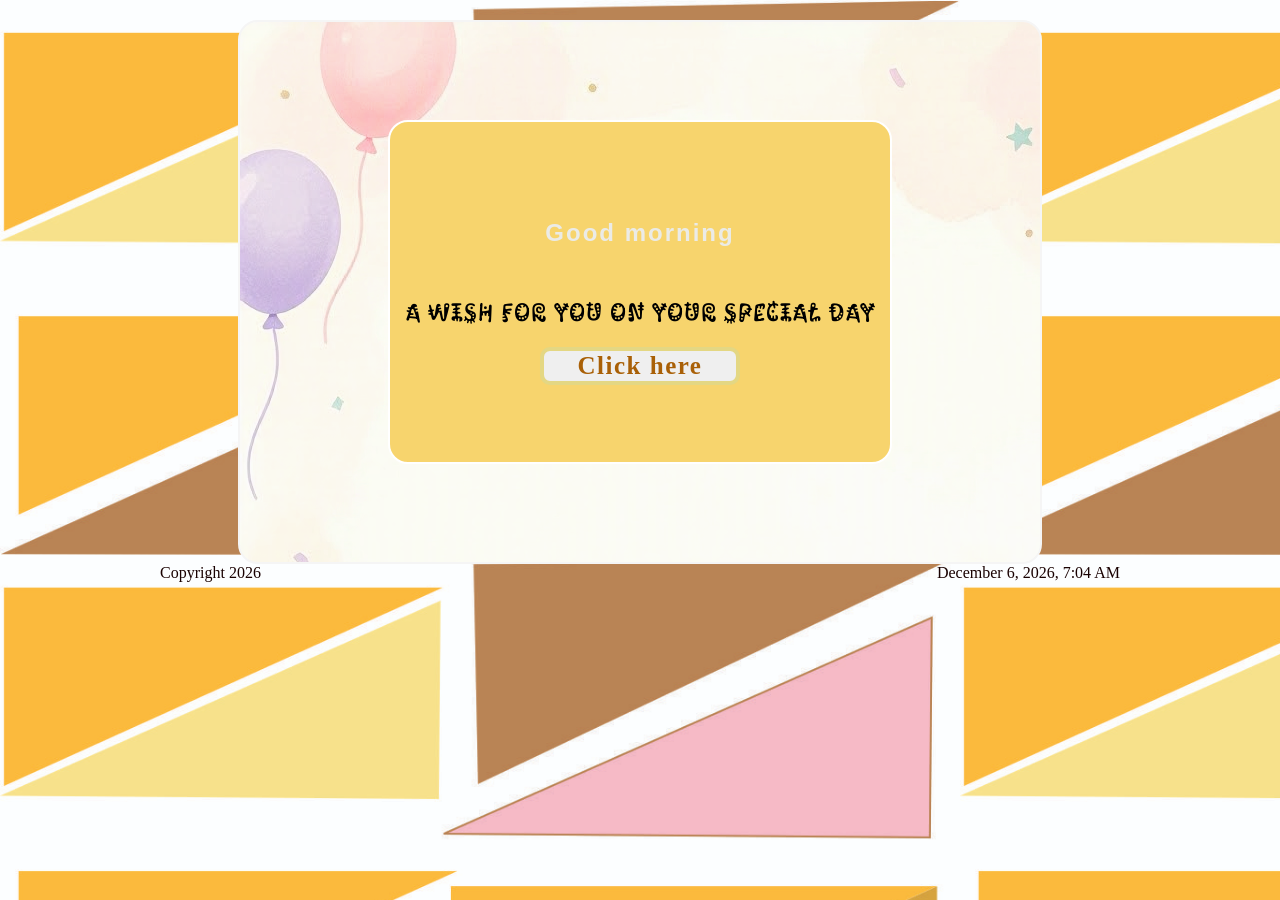
==== index.html @ 83a0111a "Add files via upload" ====
<!DOCTYPE html>


<head>
    <title>birthday wish webpage</title>
    <meta charset="utf-8">
    <meta name="description" content="birthay celebration ">
    <meta name="viewport" content="width=device-width, initital-scale=1.0">

    <link rel="stylesheet" type="text/css" href="./index.css" />
    <link rel="preconnect" href="https://fonts.googleapis.com">


    <link rel="preconnect" href="https://fonts.googleapis.com">
    <link rel="preconnect" href="https://fonts.gstatic.com" crossorigin>
    <link
        href="https://fonts.googleapis.com/css2?family=Caveat:wght@400..700&family=Kablammo&family=Libre+Baskerville:ital,wght@0,400..700;1,400..700&family=Mea+Culpa&display=swap"
        rel="stylesheet">



</head>

<body>

    <div class="outerb">

        <div class="innerb">



            <div class="main">

                <h2>
                    <div id="greet" class="fade"></div>
                </h2>
                <br />

                <p class="kablammo">A wish for you on your Special day </p>

                <button id="button"><a href="./media.html"></span><b>Click here</b></a></button>
            </div>
        </div>
    </div>
    <footer>
        <span id="now"> </span> <span id="footer"></span>


    </footer>

    <script src="./index.js" defer></script>
</body>


</html>
---- index.css ----
body {
    display: block;
    width: 960px;
    min-width: 25%;
    background-image: url("./my\ backgroundjpg.jpg");
    background-size: 960px;
    min-width: 40%;
    margin: 0 auto;
    place-items: center;
    padding-top: 20px;

}




div,
p,
img {
    margin: 0 auto;
    font-size: 100%;
    vertical-align: -webkit-baseline-middle;
}



.kablammo {
    font-family: "Kablammo", "Mea Culpa", system-ui;
    font-optical-sizing: auto;
    font-weight: 400;
    font-size: 25px;
    font-style: normal;
    letter-spacing: 1px;
    font-variation-settings: "MORF" 0;
    animation-name: wishFyou;
    animation-duration: 1000ms;
    animation-timing-function: ease-in-out;
    transition-delay: 0.5s;
    padding-bottom: 20px;
}

@keyframes wishFyou {

    0% {
        opacity: 0%;
    }

    100% {
        opacity: 100%;
    }
}


a {
    text-decoration: none;
    color: rgb(169, 96, 7);
    font-weight: 800;
    letter-spacing: 1.5px;
    font-family: Cambria, Cochin, Georgia, Times, 'Times New Roman', serif;
    font-size: 25px;

}

#button {

    border: 4px solid rgba(222, 201, 66, 0.625);
    border-radius: 10px;
    width: 200px;
    animation-name: bordertrans;
    animation-duration: 300ms;
    animation-timing-function: cubic-bezier(.04, .4, .82, .48);
    animation-iteration-count: infinite;

}

@keyframes bordertrans {
    0% {
        border: 4px solid brown;
    }

    10% {
        border: 4px solid orange;
    }

    30% {
        border: 4px solid yellow;

    }

    50% {

        border: 4px solid purple;
    }

    60% {
        border: 4px solid darkred;
    }

    70% {
        border: 4px solid yellowgreen;

    }

    80% {
        border: 4px solid gold;
    }

    100% {
        border: 4px solid rgb(5, 230, 255);
    }
}



.outerb {
    display: flex;
    width: 800px;
    background-image: url("./background.png");
    height: 540px;
    position: relative;
    border: 2px solid whitesmoke;
    border-radius: 20px;
    align-items: center;
    justify-content: center;
    animation-name: outerAni;
    animation-duration: 1000ms;
    animation-timing-function: cubic-bezier(.04, .4, .82, .48);
    animation-iteration-count: infinite;
    transition-delay: 0.5s;
}

@keyframes outerAni {

    0% {
        background-image: url("./background.png");
    }

    50% {
        background-image: url("./background2a.png");
    }

    100% {
        background-image: url("./background2.png");
    }
}

.fade {
    padding-bottom: 130px;
    display: block;
    opacity: 0;
    transition: opacity 3s ease-in-out;

}

.fade.show {
    opacity: 1;

}

.main {

    display: flex;
    flex-direction: column;
    border: 2px solid white;
    border-radius: 20px;
    width: 500px;
    height: 340px;
    background: rgb(247, 212, 109);
    position: relative;
    align-items: center;
    justify-content: center;

}

#greet {
    font-family: Impact, Haettenschweiler, 'Arial Narrow Bold', sans-serif;
    display: flex;
    color: rgb(235, 235, 231);
    letter-spacing: 2px;
    position: relative;
    align-items: center;
    padding-bottom: 10px;
}




#footer {
    color: rgb(25, 1, 1);
    position: relative;
    float: left;
    padding-right: 250px;

}

#now {
    color: rgb(25, 1, 1);
    position: relative;
    float: right;
    padding-left: 250px;

}

#mediaB {
    display: block;
    width: 960px;
    min-width: 40%;
    background-image: url("./my\ backgroundjpg.jpg");
    margin: 0 auto;
    place-items: center;
    justify-content: center;

}

video {
    display: block;
    padding-right: 0px;
    width: 840px;
    height: 560px;
    border-radius: 12px;
    box-shadow: 0 2px 4px rgba(0, 0, 0, 1.5);
}

.videobg {
    display: flex;
    justify-content: space-between;
    padding: 0px 80px 0px 0px;

    justify-content: center;

}

#back {

    background-color: rgb(225, 223, 223);
    border-radius: 5px;
    width: 80px;
    color: rgb(169, 96, 7);
    padding: 5px 5px 5px -45px;
}

#backmove {
    padding-right: 40px;


}
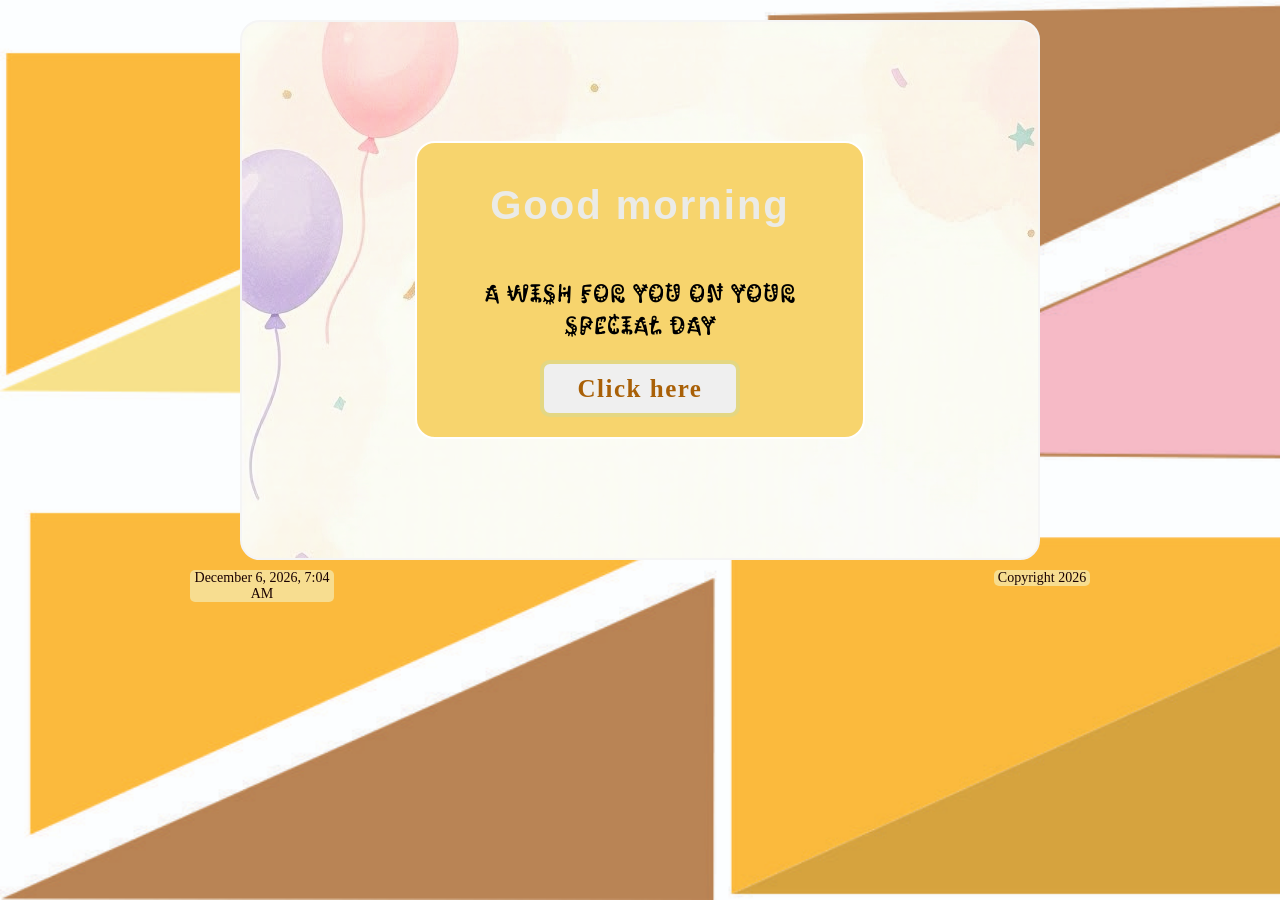
==== commit 5893dbb3: "Add files via upload" ====
--- a/index.html
+++ b/index.html
@@ -5,7 +5,7 @@
     <title>birthday wish webpage</title>
     <meta charset="utf-8">
     <meta name="description" content="birthay celebration ">
-    <meta name="viewport" content="width=device-width, initital-scale=1.0">
+    <meta name="viewport" content="width=device-width, initial-scale=1.0">
 
     <link rel="stylesheet" type="text/css" href="./index.css" />
     <link rel="preconnect" href="https://fonts.googleapis.com">
--- a/index.css
+++ b/index.css
@@ -1,18 +1,25 @@
+* {
+    box-sizing: border-box;
+    height: fit-content;
+}
+
 body {
     display: block;
-    width: 960px;
-    min-width: 25%;
-    background-image: url("./my\ backgroundjpg.jpg");
-    background-size: 960px;
-    min-width: 40%;
-    margin: 0 auto;
-    place-items: center;
+    width: 100vw;
+    height: auto;
+    max-width: 960px;
+    background-image: url("./000.jpg");
+    background-size: cover;
+    background-attachment: fixed;
+    margin: 0 auto;
     padding-top: 20px;
-
-}
-
-
-
+    padding-left: 10px;
+    padding-right: 10px;
+
+    @media(width < 60rem) {
+        padding-top: 150px;
+    }
+}
 
 div,
 p,
@@ -21,14 +28,12 @@
     font-size: 100%;
     vertical-align: -webkit-baseline-middle;
 }
-
-
 
 .kablammo {
     font-family: "Kablammo", "Mea Culpa", system-ui;
     font-optical-sizing: auto;
     font-weight: 400;
-    font-size: 25px;
+    font-size: clamp(18px, 4vw, 25px);
     font-style: normal;
     letter-spacing: 1px;
     font-variation-settings: "MORF" 0;
@@ -37,6 +42,7 @@
     animation-timing-function: ease-in-out;
     transition-delay: 0.5s;
     padding-bottom: 20px;
+    text-align: center;
 }
 
 @keyframes wishFyou {
@@ -49,7 +55,6 @@
         opacity: 100%;
     }
 }
-
 
 a {
     text-decoration: none;
@@ -62,15 +67,17 @@
 }
 
 #button {
-
     border: 4px solid rgba(222, 201, 66, 0.625);
     border-radius: 10px;
-    width: 200px;
+    width: 90%;
+    max-width: 200px;
+    padding: 10px 20px;
     animation-name: bordertrans;
     animation-duration: 300ms;
     animation-timing-function: cubic-bezier(.04, .4, .82, .48);
     animation-iteration-count: infinite;
-
+    font-size: clamp(14px, 3vw, 25px);
+    cursor: pointer;
 }
 
 @keyframes bordertrans {
@@ -110,23 +117,24 @@
     }
 }
 
-
-
 .outerb {
     display: flex;
-    width: 800px;
+    width: 100%;
+    max-width: 800px;
     background-image: url("./background.png");
-    height: 540px;
+    height: auto;
+    aspect-ratio: 800 / 540;
     position: relative;
     border: 2px solid whitesmoke;
     border-radius: 20px;
     align-items: center;
     justify-content: center;
     animation-name: outerAni;
-    animation-duration: 1000ms;
+    animation-duration: 1500ms;
     animation-timing-function: cubic-bezier(.04, .4, .82, .48);
     animation-iteration-count: infinite;
     transition-delay: 0.5s;
+    margin: 0 auto;
 }
 
 @keyframes outerAni {
@@ -135,8 +143,16 @@
         background-image: url("./background.png");
     }
 
+    25% {
+        background-image: url("./background2a.png");
+    }
+
     50% {
-        background-image: url("./background2a.png");
+        background-image: url("./background2.png");
+    }
+
+    65% {
+        background-image: url("./background.png");
     }
 
     100% {
@@ -158,18 +174,17 @@
 }
 
 .main {
-
     display: flex;
     flex-direction: column;
     border: 2px solid white;
     border-radius: 20px;
-    width: 500px;
-    height: 340px;
+    width: 90%;
+    max-width: 500px;
+    padding: 20px;
     background: rgb(247, 212, 109);
     position: relative;
     align-items: center;
     justify-content: center;
-
 }
 
 #greet {
@@ -180,67 +195,91 @@
     position: relative;
     align-items: center;
     padding-bottom: 10px;
-}
-
-
-
+    font-size: clamp(20px, 5vw, 40px);
+    text-align: center;
+
+}
+
+footer {
+    display: flex;
+    flex-wrap: wrap;
+    justify-content: space-between;
+    width: 100%;
+    padding: 10px 20px;
+    gap: 10px;
+
+}
 
 #footer {
     color: rgb(25, 1, 1);
     position: relative;
-    float: left;
-    padding-right: 250px;
-
+    font-size: clamp(12px, 2vw, 14px);
+    background-color: rgb(247, 221, 144);
+    border-radius: 5px;
+    width: 6rem;
+    text-align: center;
 }
 
 #now {
     color: rgb(25, 1, 1);
     position: relative;
-    float: right;
-    padding-left: 250px;
-
+    font-size: clamp(12px, 2vw, 14px);
+    background-color: rgb(247, 221, 144);
+    border-radius: 5px;
+    width: 9rem;
+    text-align: center;
 }
 
 #mediaB {
     display: block;
-    width: 960px;
-    min-width: 40%;
-    background-image: url("./my\ backgroundjpg.jpg");
-    margin: 0 auto;
-    place-items: center;
-    justify-content: center;
-
+    width: 100%;
+    max-width: 960px;
+    background-image: url("./000.jpg");
+    background-size: cover;
+    background-attachment: fixed;
+    margin: 0 auto;
+    padding: 10px;
 }
 
 video {
     display: block;
-    padding-right: 0px;
-    width: 840px;
-    height: 560px;
+    width: 100%;
+    height: auto;
+    max-width: 840px;
     border-radius: 12px;
     box-shadow: 0 2px 4px rgba(0, 0, 0, 1.5);
 }
 
 .videobg {
     display: flex;
-    justify-content: space-between;
-    padding: 0px 80px 0px 0px;
-
-    justify-content: center;
-
+    flex-direction: row;
+    align-items: center;
+    gap: 20px;
+    padding: 20px;
+
+    @media(width < 60rem) {
+        padding-top: 80px;
+    }
 }
 
 #back {
-
     background-color: rgb(225, 223, 223);
     border-radius: 5px;
-    width: 80px;
+    padding-right: 10px;
     color: rgb(169, 96, 7);
-    padding: 5px 5px 5px -45px;
+    font-size: clamp(14px, 3vw, 16px);
+    cursor: pointer;
+    transition: background-color 0.3s ease;
+}
+
+#back:hover {
+    background-color: rgb(200, 195, 195);
 }
 
 #backmove {
-    padding-right: 40px;
-
-
+    width: 100%;
+    position: relative;
+    display: flex;
+    justify-content: left;
+    padding-left: 10px;
 }
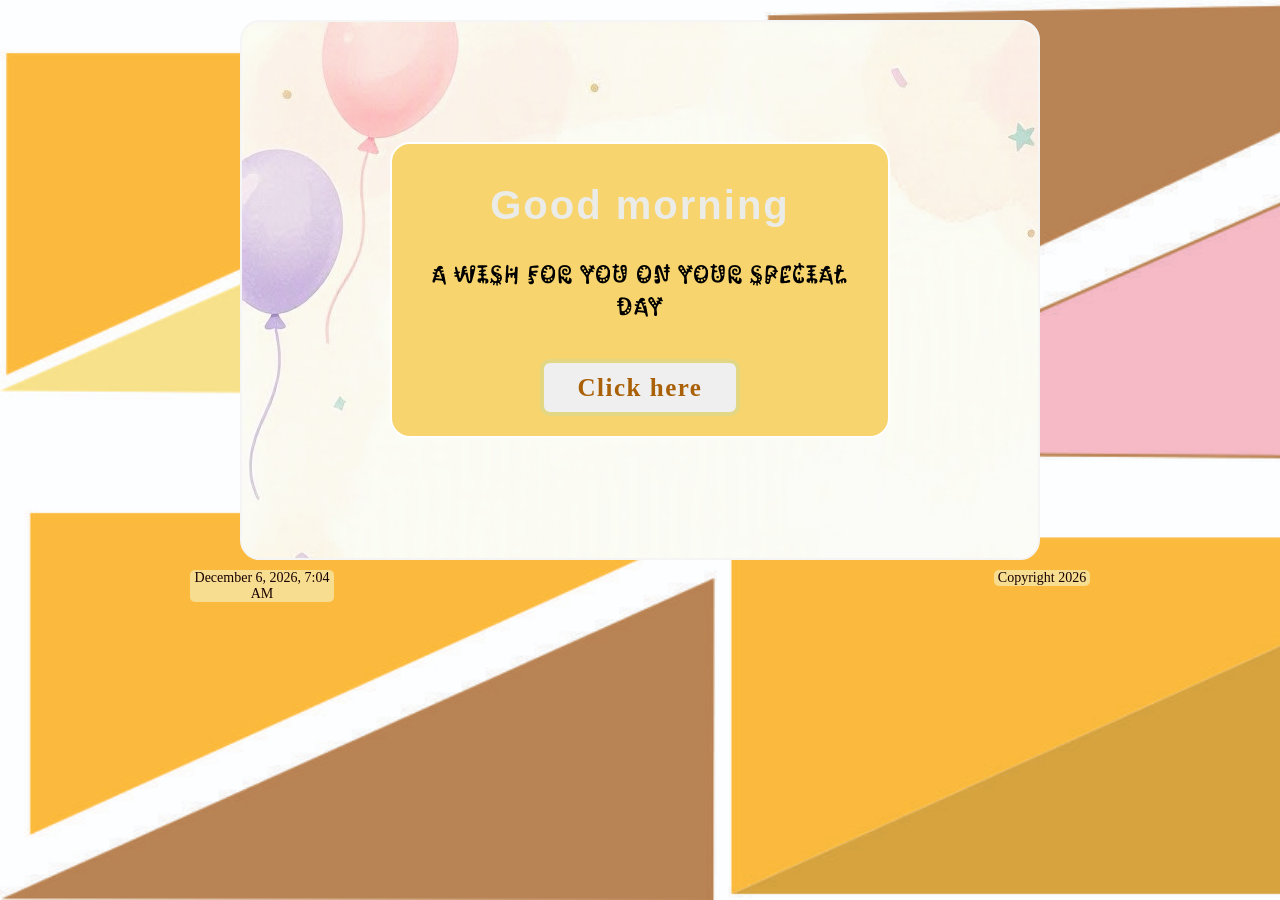
==== commit e49d3ac0: "Refactor HTML structure and update elements" ====
--- a/index.html
+++ b/index.html
@@ -25,22 +25,24 @@
 
     <div class="outerb">
 
-        <div class="innerb">
+        <div class="main">
+
+            <h3>
+                <div id="greet" class="fade"></div>
+            </h3>
+
+
+            <p class="kablammo">A wish for you on your Special day </p>
+
+            </br>
+            <button id="button"><a href="./media.html"><b>Click here</b></a></button>
+        </div>
 
 
 
-            <div class="main">
 
-                <h2>
-                    <div id="greet" class="fade"></div>
-                </h2>
-                <br />
+    </div>
 
-                <p class="kablammo">A wish for you on your Special day </p>
-
-                <button id="button"><a href="./media.html"></span><b>Click here</b></a></button>
-            </div>
-        </div>
     </div>
     <footer>
         <span id="now"> </span> <span id="footer"></span>
@@ -52,4 +54,4 @@
 </body>
 
 
-</html>+</html>
